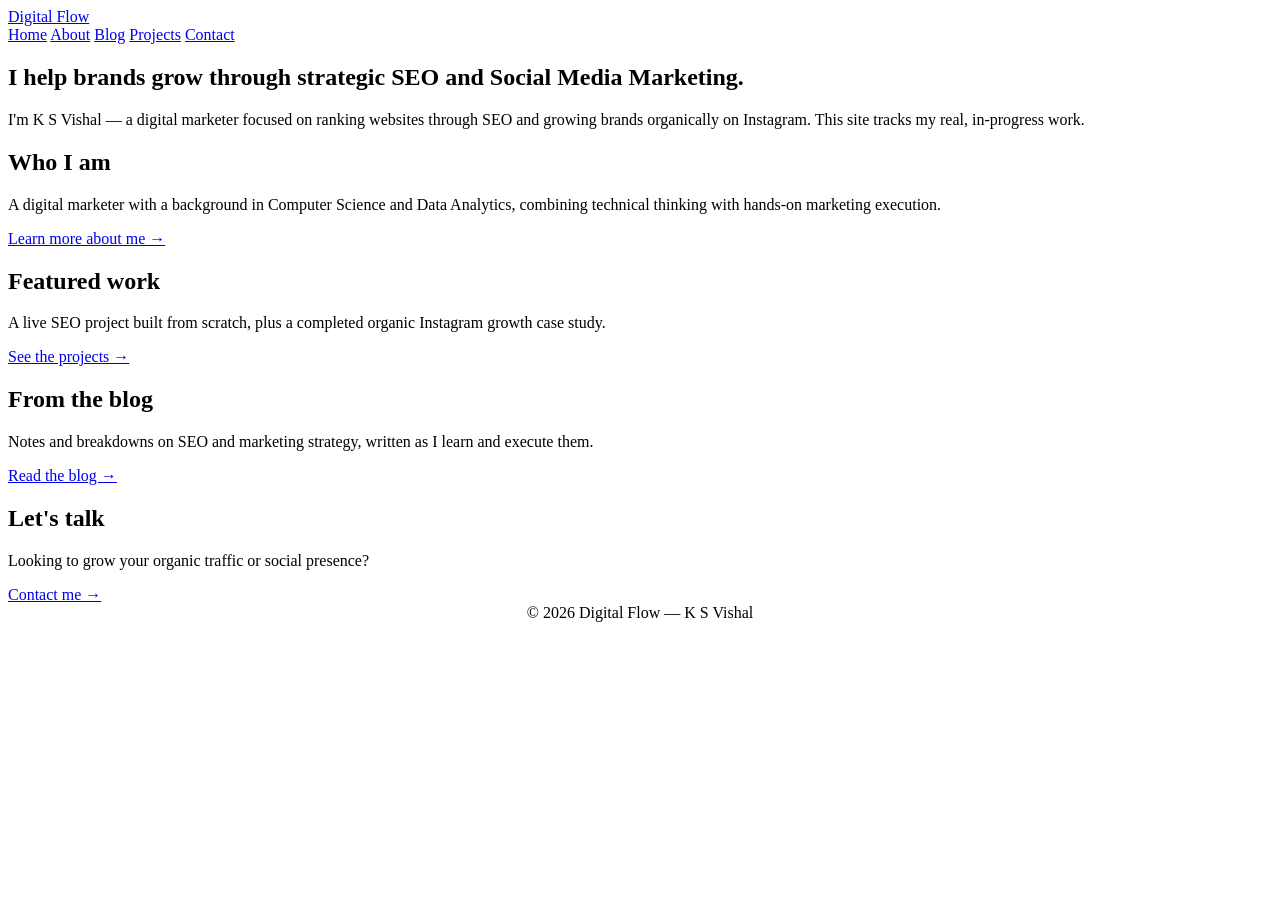
==== index.html @ 1e0cb4fb "Update index.html" ====
<!DOCTYPE html>
<html lang="en">
<head>
  <meta charset="UTF-8">
  <meta name="viewport" content="width=device-width, initial-scale=1.0">

  <!-- SEO META DESCRIPTION: this is what shows up on Google search results -->
  <title>Digital Flow | K S Vishal — SEO & Social Media Marketing</title>
  <meta name="description" content="Digital Flow is the portfolio of K S Vishal, a digital marketer specializing in SEO and organic social media growth. See live SEO projects, case studies, and marketing insights.">

  <link rel="stylesheet" href="style.css">
</head>
<body>

  <!-- HEADER: brand name on LEFT, nav links on RIGHT -->
  <header class="site-header">
 <a href="index.html" class="brand"><span class="brand-dot"></span>Digital Flow</a>
    <nav class="main-nav">
      <a href="index.html">Home</a>
      <a href="about.html">About</a>
      <a href="blog.html">Blog</a>
      <a href="projects.html">Projects</a>
      <a href="contact.html">Contact</a>
    </nav>
  </header>

  <!-- HERO SECTION: this is the main content of the home page -->
  <section class="hero">
    <h1>I help brands grow through strategic SEO and Social Media Marketing.</h1>
    <p>I'm K S Vishal — a digital marketer focused on ranking websites through SEO and growing brands organically on Instagram. This site tracks my real, in-progress work.</p>
  </section>

  <!-- SUMMARY: About teaser -->
<!-- SUMMARY GRID: About / Projects / Blog / Contact previews -->
  <section class="summary-grid-wrapper">
    <div class="summary-grid">

      <div class="grid-card">
        <h2>Who I am</h2>
        <p>A digital marketer with a background in Computer Science and Data Analytics, combining technical thinking with hands-on marketing execution.</p>
        <a href="about.html" class="link-arrow">Learn more about me →</a>
      </div>

      <div class="grid-card">
        <h2>Featured work</h2>
        <p>A live SEO project built from scratch, plus a completed organic Instagram growth case study.</p>
        <a href="projects.html" class="link-arrow">See the projects →</a>
      </div>

      <div class="grid-card">
        <h2>From the blog</h2>
        <p>Notes and breakdowns on SEO and marketing strategy, written as I learn and execute them.</p>
        <a href="blog.html" class="link-arrow">Read the blog →</a>
      </div>

      <div class="grid-card">
        <h2>Let's talk</h2>
        <p>Looking to grow your organic traffic or social presence?</p>
        <a href="contact.html" class="link-arrow">Contact me →</a>
      </div>

    </div>
  </section>
<center>
  <footer class="site-footer">
    © 2026 Digital Flow — K S Vishal
  </footer>
</center>

</body>
</html>
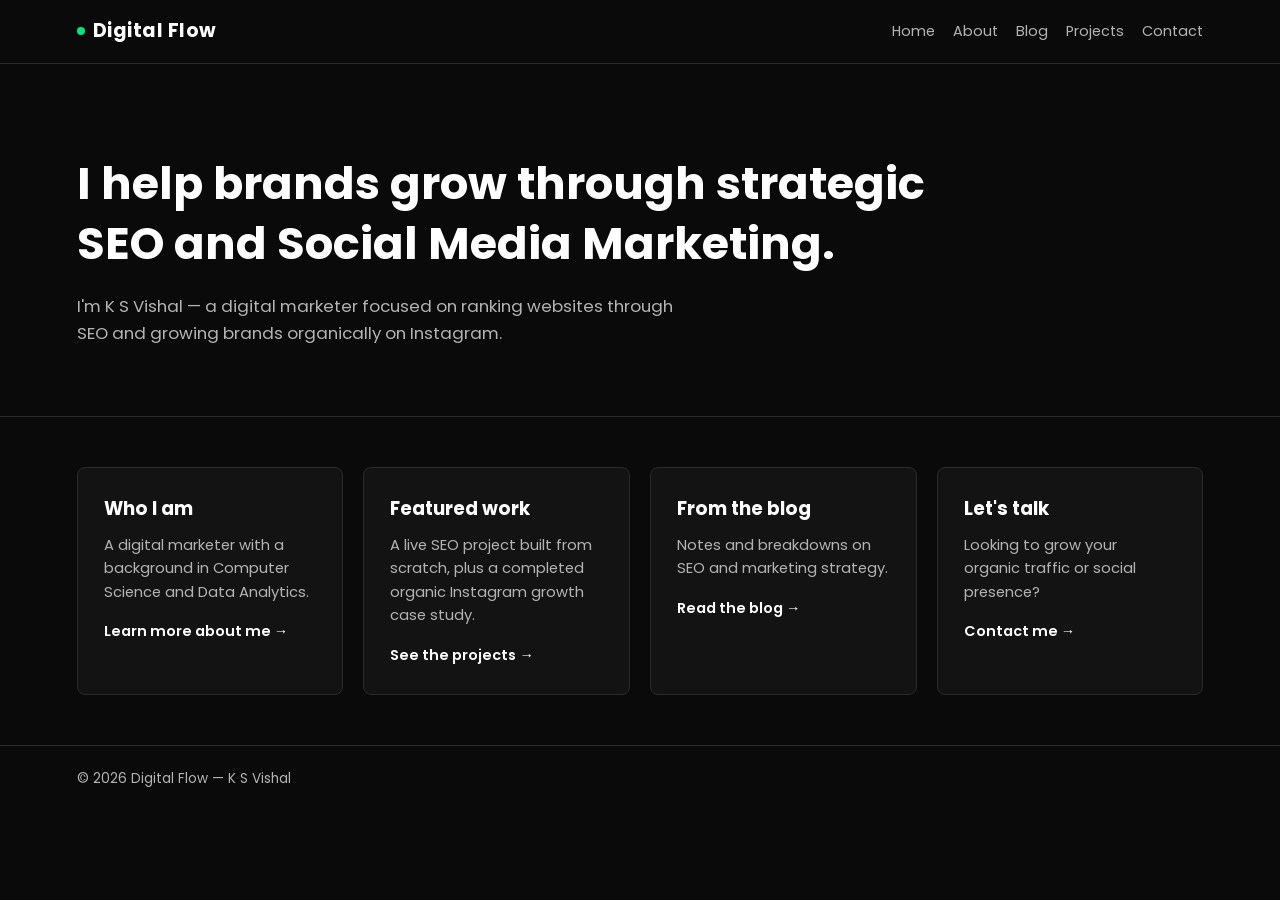
==== commit 0494a38e: "Update index.html" ====
--- a/index.html
+++ b/index.html
@@ -1,71 +1,61 @@
 <!DOCTYPE html>
 <html lang="en">
 <head>
-  <meta charset="UTF-8">
-  <meta name="viewport" content="width=device-width, initial-scale=1.0">
-
-  <!-- SEO META DESCRIPTION: this is what shows up on Google search results -->
-  <title>Digital Flow | K S Vishal — SEO & Social Media Marketing</title>
-  <meta name="description" content="Digital Flow is the portfolio of K S Vishal, a digital marketer specializing in SEO and organic social media growth. See live SEO projects, case studies, and marketing insights.">
-
-  <link rel="stylesheet" href="style.css">
+<meta charset="UTF-8">
+<meta name="viewport" content="width=device-width, initial-scale=1.0">
+<title>Digital Flow | K S Vishal — SEO & Social Media Marketing</title>
+<meta name="description" content="Digital Flow is the portfolio of K S Vishal, a digital marketer specializing in SEO and organic social media growth.">
+<meta name="robots" content="index,follow">  
+<link rel="stylesheet" href="style.css">
 </head>
 <body>
+<header class="site-header">
+<a href="index.html" class="brand"><span class="brand-dot"></span>Digital Flow</a>
+<nav class="main-nav">
+<a href="index.html">Home</a>
+<a href="about.html">About</a>
+<a href="blog.html">Blog</a>
+<a href="projects.html">Projects</a>
+<a href="contact.html">Contact</a>
+</nav>
+</header>
 
-  <!-- HEADER: brand name on LEFT, nav links on RIGHT -->
-  <header class="site-header">
- <a href="index.html" class="brand"><span class="brand-dot"></span>Digital Flow</a>
-    <nav class="main-nav">
-      <a href="index.html">Home</a>
-      <a href="about.html">About</a>
-      <a href="blog.html">Blog</a>
-      <a href="projects.html">Projects</a>
-      <a href="contact.html">Contact</a>
-    </nav>
-  </header>
+<section class="hero">
+<h1>I help brands grow through strategic SEO and Social Media Marketing.</h1>
+<p>I'm K S Vishal — a digital marketer focused on ranking websites through SEO and growing brands organically on Instagram.</p>
+</section>
 
-  <!-- HERO SECTION: this is the main content of the home page -->
-  <section class="hero">
-    <h1>I help brands grow through strategic SEO and Social Media Marketing.</h1>
-    <p>I'm K S Vishal — a digital marketer focused on ranking websites through SEO and growing brands organically on Instagram. This site tracks my real, in-progress work.</p>
-  </section>
+<div class="card-grid">
+<a href="about.html" class="card">
+<div class="card-inner">
+<h2>Who I am</h2>
+<p>A digital marketer with a background in Computer Science and Data Analytics.</p>
+<span class="card-arrow">Learn more about me →</span>
+</div>
+</a>
+<a href="projects.html" class="card">
+<div class="card-inner">
+<h2>Featured work</h2>
+<p>A live SEO project built from scratch, plus a completed organic Instagram growth case study.</p>
+<span class="card-arrow">See the projects →</span>
+</div>
+</a>
+<a href="blog.html" class="card">
+<div class="card-inner">
+<h2>From the blog</h2>
+<p>Notes and breakdowns on SEO and marketing strategy.</p>
+<span class="card-arrow">Read the blog →</span>
+</div>
+</a>
+<a href="contact.html" class="card">
+<div class="card-inner">
+<h2>Let's talk</h2>
+<p>Looking to grow your organic traffic or social presence?</p>
+<span class="card-arrow">Contact me →</span>
+</div>
+</a>
+</div>
 
-  <!-- SUMMARY: About teaser -->
-<!-- SUMMARY GRID: About / Projects / Blog / Contact previews -->
-  <section class="summary-grid-wrapper">
-    <div class="summary-grid">
-
-      <div class="grid-card">
-        <h2>Who I am</h2>
-        <p>A digital marketer with a background in Computer Science and Data Analytics, combining technical thinking with hands-on marketing execution.</p>
-        <a href="about.html" class="link-arrow">Learn more about me →</a>
-      </div>
-
-      <div class="grid-card">
-        <h2>Featured work</h2>
-        <p>A live SEO project built from scratch, plus a completed organic Instagram growth case study.</p>
-        <a href="projects.html" class="link-arrow">See the projects →</a>
-      </div>
-
-      <div class="grid-card">
-        <h2>From the blog</h2>
-        <p>Notes and breakdowns on SEO and marketing strategy, written as I learn and execute them.</p>
-        <a href="blog.html" class="link-arrow">Read the blog →</a>
-      </div>
-
-      <div class="grid-card">
-        <h2>Let's talk</h2>
-        <p>Looking to grow your organic traffic or social presence?</p>
-        <a href="contact.html" class="link-arrow">Contact me →</a>
-      </div>
-
-    </div>
-  </section>
-<center>
-  <footer class="site-footer">
-    © 2026 Digital Flow — K S Vishal
-  </footer>
-</center>
-
+<footer class="site-footer">© 2026 Digital Flow — K S Vishal</footer>
 </body>
 </html>
--- a/style.css
+++ b/style.css
@@ -0,0 +1,235 @@
+@import url('https://fonts.googleapis.com/css2?family=Poppins:wght@400;600;700&display=swap');
+
+* { margin: 0; padding: 0; box-sizing: border-box; }
+html { overflow-x: hidden; }
+
+:root {
+  --black: #0a0a0a;
+  --black-soft: #131313;
+  --white: #ffffff;
+  --gray-text: #b3b3b3;
+  --border-gray: #2a2a2a;
+  --green: #00e676;
+}
+
+body {
+  background-color: var(--black);
+  color: var(--white);
+  font-family: 'Poppins', sans-serif;
+  line-height: 1.6;
+  overflow-x: hidden;
+  width: 100%;
+}
+
+h1, h2, p, a { word-wrap: break-word; overflow-wrap: break-word; }
+
+.site-header {
+  display: flex;
+  justify-content: space-between;
+  align-items: center;
+  flex-wrap: wrap;
+  gap: 10px;
+  padding: 16px 6%;
+  border-bottom: 1px solid var(--border-gray);
+}
+
+.brand {
+  display: flex;
+  align-items: center;
+  font-size: 1.2rem;
+  font-weight: 700;
+  color: var(--white);
+  text-decoration: none;
+  letter-spacing: 0.5px;
+  white-space: nowrap;
+  flex-shrink: 0;
+}
+
+.brand-dot {
+  display: inline-block;
+  width: 8px;
+  height: 8px;
+  background-color: var(--green);
+  border-radius: 50%;
+  margin-right: 8px;
+  flex-shrink: 0;
+}
+
+.main-nav {
+  display: flex;
+  justify-content: flex-end;
+  align-items: center;
+  gap: 18px;
+  flex-wrap: nowrap;
+}
+
+.main-nav a {
+  color: var(--gray-text);
+  text-decoration: none;
+  font-weight: 400;
+  font-size: 0.9rem;
+  white-space: nowrap;
+  transition: color 0.2s ease;
+}
+
+.main-nav a:hover, .main-nav a:focus { color: var(--white); }
+
+.hero {
+  padding: 90px 6% 70px;
+  border-bottom: 1px solid var(--border-gray);
+}
+
+.hero h1 {
+  font-size: clamp(1.7rem, 5.5vw, 2.8rem);
+  font-weight: 700;
+  max-width: 850px;
+  line-height: 1.35;
+}
+
+.hero p {
+  margin-top: 18px;
+  font-size: clamp(0.95rem, 2.2vw, 1.05rem);
+  color: var(--gray-text);
+  max-width: 600px;
+}
+
+.card-grid {
+  display: flex;
+  flex-wrap: wrap;
+  gap: 20px;
+  padding: 50px 6%;
+}
+
+.card {
+  flex: 1 1 260px;
+  max-width: 400px;
+  background-color: var(--black-soft);
+  border: 1px solid var(--border-gray);
+  border-radius: 8px;
+  transition: border-color 0.2s ease, transform 0.15s ease;
+  text-decoration: none;
+  color: inherit;
+  display: block;
+}
+
+.card:hover { border-color: var(--green); transform: translateY(-2px); }
+.card-inner { padding: 26px; }
+.card h2 { font-size: 1.15rem; margin-bottom: 10px; color: var(--white); }
+.card p { color: var(--gray-text); font-size: 0.92rem; margin-bottom: 14px; }
+.card .card-arrow { color: var(--white); font-weight: 600; font-size: 0.9rem; }
+.card:hover .card-arrow { color: var(--green); }
+
+.blog-date {
+  color: var(--gray-text);
+  font-size: 0.8rem;
+  display: block;
+  margin-bottom: 6px;
+}
+
+.link-arrow {
+  color: var(--white);
+  text-decoration: none;
+  font-weight: 600;
+  border-bottom: 1px solid var(--white);
+  padding-bottom: 2px;
+}
+
+.link-arrow:hover { color: var(--green); border-color: var(--green); }
+
+.organic-dot {
+  display: inline-block;
+  width: 10px;
+  height: 10px;
+  background-color: var(--green);
+  border-radius: 50%;
+  margin-right: 8px;
+  flex-shrink: 0;
+}
+
+.stat-callout {
+  font-size: clamp(1.8rem, 6vw, 2.6rem);
+  font-weight: 700;
+  color: var(--white);
+  display: flex;
+  align-items: center;
+}
+
+.stat-label { color: var(--gray-text); font-size: 0.9rem; margin-top: 4px; }
+
+.page-content { padding: 60px 6%; max-width: 900px; }
+.page-content h1 { font-size: clamp(1.6rem, 5vw, 2.2rem); margin-bottom: 18px; }
+.page-content h2 { font-size: clamp(1.05rem, 3vw, 1.4rem); margin-top: 28px; margin-bottom: 10px; }
+.page-content p { color: var(--gray-text); margin-bottom: 14px; }
+.blog-page { max-width: 1100px; }
+
+.case-study {
+  border: 1px solid var(--border-gray);
+  background-color: var(--black-soft);
+  padding: 24px;
+  margin-top: 24px;
+  border-radius: 8px;
+}
+
+.badge {
+  display: inline-block;
+  border: 1px solid var(--gray-text);
+  color: var(--gray-text);
+  font-size: 0.75rem;
+  padding: 4px 10px;
+  border-radius: 20px;
+  margin-bottom: 14px;
+}
+
+.roadmap-item {
+  padding: 12px 0;
+  border-bottom: 1px solid var(--border-gray);
+  color: var(--gray-text);
+}
+
+.contact-form {
+  display: flex;
+  flex-direction: column;
+  gap: 14px;
+  max-width: 480px;
+  margin-top: 26px;
+  width: 100%;
+}
+
+.contact-form input, .contact-form textarea {
+  background-color: var(--black-soft);
+  border: 1px solid var(--border-gray);
+  color: var(--white);
+  padding: 12px;
+  font-family: 'Poppins', sans-serif;
+  border-radius: 4px;
+  width: 100%;
+}
+
+.contact-form button {
+  background-color: var(--white);
+  color: var(--black);
+  border: none;
+  padding: 14px;
+  font-weight: 600;
+  cursor: pointer;
+  border-radius: 4px;
+  transition: background-color 0.2s ease;
+}
+
+.contact-form button:hover { background-color: var(--green); }
+
+.site-footer {
+  padding: 22px 6%;
+  color: var(--gray-text);
+  font-size: 0.85rem;
+  border-top: 1px solid var(--border-gray);
+}
+
+@media (max-width: 700px) {
+  .site-header { padding: 12px 4%; gap: 6px; }
+  .brand { font-size: 0.95rem; }
+  .main-nav { gap: 10px; }
+  .main-nav a { font-size: 0.72rem; }
+  .hero, .page-content, .card-grid, .site-footer { padding-left: 5%; padding-right: 5%; }
+  .card { flex: 1 1 100%; max-width: 100%; }
+}
